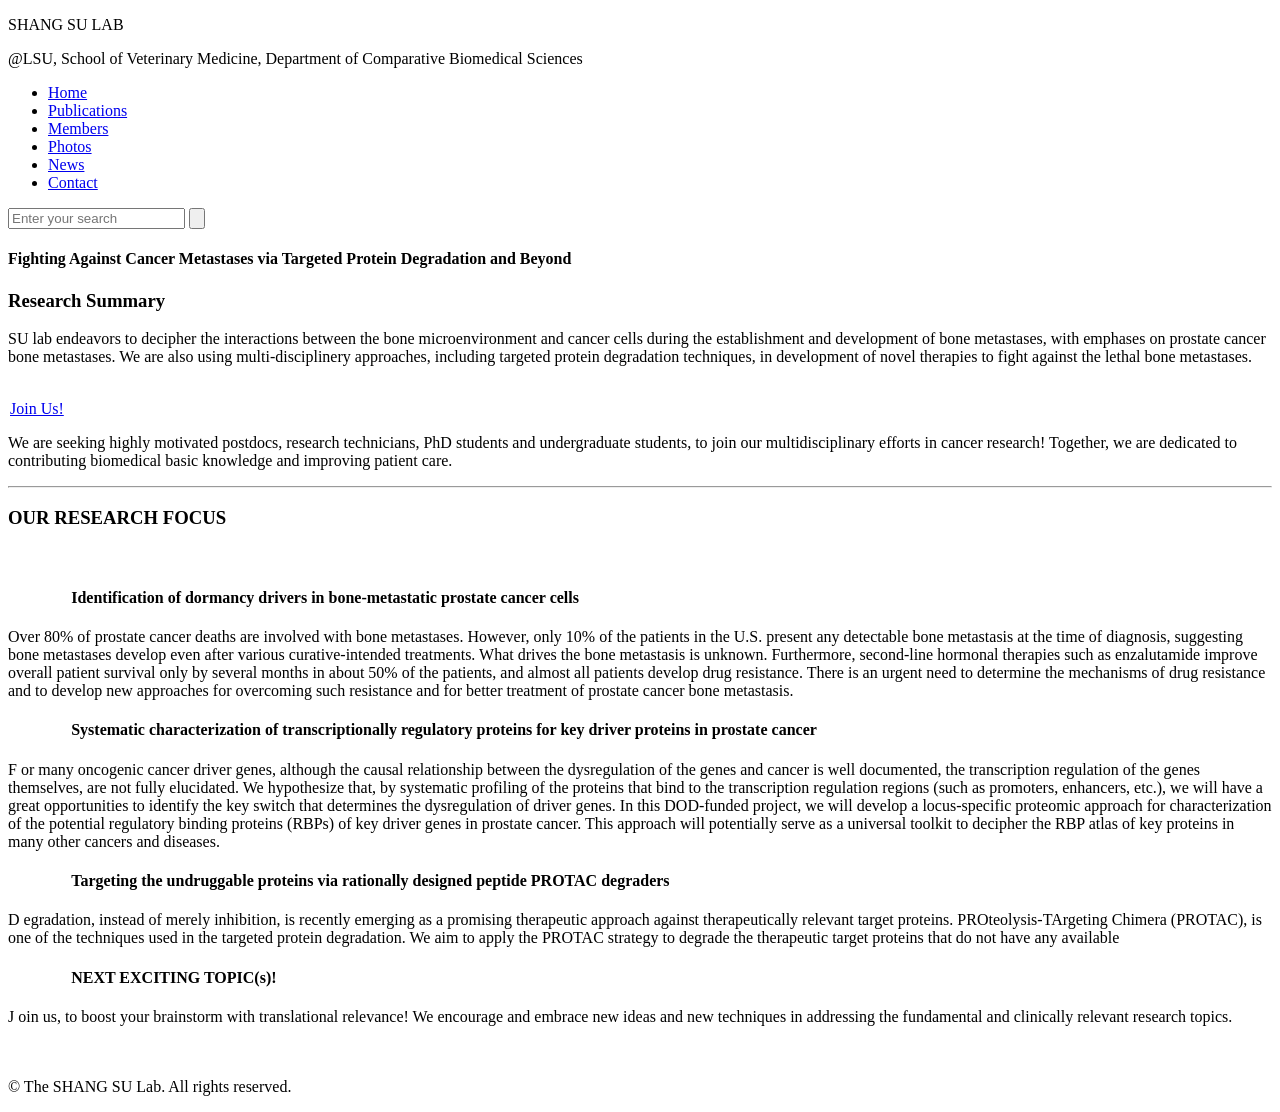
==== index.html @ 95e894a7 "Update index.html" ====
<!DOCTYPE html>
<!--[if lt IE 7]><html class="no-js lt-ie10 lt-ie9 lt-ie8 lt-ie7 "> <![endif]-->
<!--[if IE 7]><html class="no-js lt-ie10 lt-ie9 lt-ie8"> <![endif]-->
<!--[if IE 8]><html class="no-js lt-ie10 lt-ie9"> <![endif]-->
<!--[if IE 9]><html class="no-js lt-ie10"> <![endif]-->
<!--[if gt IE 8]><!-->
<html class="no-js">
<!--<![endif]-->

<head>

  <!-- Basic Page Needs -->
  <meta charset="utf-8">
  <title>SU LAB@LSU</title>
  <meta name="description" content="">
  <meta name="author" content="">

  <!-- Mobile Specific Metas -->
  <meta name="viewport" content="width=device-width, initial-scale=1, maximum-scale=1">

  <!-- Favicons -->
  <link rel="shortcut icon" href="content/simple/images/favicon.png">

  <!-- FONTS -->
  <link rel='stylesheet' href='http://fonts.googleapis.com/css?family=Roboto:100,300,400,400italic,700'>
  <link rel='stylesheet' href='http://fonts.googleapis.com/css?family=Patua+One:100,300,400,400italic,700'>
  <link rel='stylesheet' href='http://fonts.googleapis.com/css?family=Raleway:100,300,400,400italic,500,700'>
  <link href="https://fonts.googleapis.com/css?family=Alegreya+Sans&display=swap" rel="stylesheet">
  
  <!-- CSS -->
  <link rel='stylesheet' href='css/global.css'>
  <link rel='stylesheet' href='content/simple/css/structure.css'>
  <link rel='stylesheet' href='content/simple/css/simple.css'>
  <link rel='stylesheet' href='content/simple/css/custom.css'>

</head>

<body class="style-simple layout-full-width mobile-tb-left no-content-padding header-stack header-center minimalist-header sticky-white ab-hide subheader-both-center menuo-no-borders footer-copy-center">

  <!-- Main Theme Wrapper -->
  <div id="Wrapper">
    <!-- Header Wrapper -->
    <div id="Header_wrapper">
      <!-- Header -->
      <header id="Header">

        <!-- Header -  Logo and Menu area -->
        <div id="Top_bar">
          <div class="container">
            <div class="column one">
              <div class="top_bar_left clearfix loading">

                <!-- main caption -->
                <div class="logo">
                  <p class="zlab_caption">SHANG SU LAB<br></p>
                  <p>@LSU, School of Veterinary Medicine, Department of Comparative Biomedical Sciences</p>
                </div>
                
<!-- Main menu-->
<div class="menu_wrapper">
  <nav id="menu" class="menu-main-menu-container">
    <ul id="menu-main-menu" class="menu">
      <li class="current_page_item"><a href="index.html"><span>Home</span></a></li>
      <li><a href="content/simple/publications.html"><span>Publications</span></a></li>
      <li><a href="content/simple/members.html"><span>Members</span></a></li>
      <li><a href="content/simple/photos.html"><span>Photos</span></a></li>
      <li><a href="content/simple/news.html"><span>News</span></a></li>
      <!-- to be added later<li><a href="content/simple/collaboration.html"><span>Collaboration</span></a></li>-->
      <li><a href="content/simple/contact.html"><span>Contact</span></a></li>
    </ul>
  </nav><a class="responsive-menu-toggle" href="#"><i class="icon-menu"></i></a>
</div> <!-- END of menu_wrapper, Main menu -->
                

<!-- Secondary menu area - only for certain pages -->
<div class="secondary_menu_wrapper"></div>
<!-- Banner area - only for certain pages-->
<div class="banner_wrapper"></div>
<!-- Header Searchform area-->
<div class="search_wrapper">
  <form method="get" id="searchform" action="#">
    <input type="text" class="field"
           name="s" id="s" placeholder="Enter your search" />
    <input type="submit" class="submit flv_disp_none" value="" />
  </form>
</div> <!-- END of search_wrapper -->
                
              </div> <!-- END of top_bar_left -->
            </div>   <!-- END of column -->
          </div>     <!-- END of container -->
        </div>       <!-- END of Top_bar -->
      </header>

      <div id="Subheader">
        <div class="container">
          <div class="column one">
            <h4 class="title">Fighting Against Cancer Metastases via Targeted Protein Degradation and Beyond</h4>
          </div>
        </div>
      </div>
      
    </div> <!-- END of Header_Wrapper -->
    
    <!-- Main Content -->
    <div id="Content">
      <div class="content_wrapper clearfix">
        <div class="sections_group">
          <div class="section column-margin-30px"
               style="padding-top:0px; padding-bottom:20px; ">
            <div class="section_wrapper clearfix">
              <div class="items_group clearfix">

<!-- One full width row-->
<div class="column one column_column column-margin-30px">
  <div class="column_attr">
    <h3 class="hrmargin_0">Research Summary</h3>
  </div>
</div>
                
<!-- Mission 1 -->
<div class="column one column_column ">
  <div class="column_attr">
    <p>
      <span class="dropcap size-1"> SU </span> lab endeavors to 
      decipher the interactions between the bone microenvironment and cancer cells during the establishment and development 
      of bone metastases, with emphases on prostate cancer bone metastases. We are also using multi-disciplinery approaches, including targeted protein degradation techniques, in 
      development of novel therapies to fight against the lethal bone metastases.
    </p>
  </div>
</div>




<div class="column one-fourth column_column ">
  <div class="column_attr align_right">
    <br>
    <a class="mfn-link mfn-link-8" style="margin:2px" ontouchstart="this.classList.toggle('hover');" data-hover="Join Us!" href="content/simple/members.html"><span data-hover="Join Us!">Join Us!</span></a>
    
  </div>
</div>

<div class="column two-third column_column ">
  <div class="column_attr">
    <p>We are seeking highly motivated postdocs, research technicians, PhD students and undergraduate students, to join our multidisciplinary efforts in cancer research! Together, we are dedicated to contributing biomedical basic knowledge and improving patient care.</p>
  </div>
</div>

<div class="column one column_column">
  <div class="column_attr align_center">
  </div>
</div>
                 


<div class="column one column_column">
  <div class="column_attr align_center">
  </div>
</div>
                
                <!-- Page devider -->
                <!-- One full width row-->
                <div class="column one column_divider column-margin-20px">
                  <hr class="hrmargin_b_20" />
                </div>
              </div>
              
              <div class="column one column_column column-margin-20px">
                <h3 class="hrmargin_0">OUR RESEARCH FOCUS</h3>
              </div>

            </div>
          </div>


          
          <div class="section column-margin-30px"
               style="padding-top:0px; padding-bottom:20px; ">
            <div class="section_wrapper clearfix">
              <div class="items_group clearfix">


                
<!-- Project 1 -->
<div class="column one column_column column-margin-30px">
  <div class="column_attr align_center" style=" padding:0 5%;">
    <h4 class="hrmargin_0">Identification of dormancy drivers in bone-metastatic prostate cancer cells </h4>
  </div>
</div>

<!-- Description -->
<div class="column one column_column column-margin-30px">
  <div class="column_attr">
    <p>
      <span class="dropcap size-2">O</span>ver
80% of prostate cancer deaths are involved with bone metastases. However, only 10% of the patients in the U.S. present any detectable bone metastasis at the time of diagnosis, suggesting bone metastases develop even after various curative-intended treatments. What drives the bone metastasis is unknown. Furthermore, second-line hormonal therapies such as enzalutamide improve overall patient survival only by several months in about 50% of the patients, and almost all patients develop drug resistance. There is an urgent need to determine the mechanisms of drug resistance and to develop new approaches for overcoming such resistance and for better treatment of prostate cancer bone metastasis. 
    </p>
  </div>
</div> <!-- END of Project -->



<!-- Project 2 -->
<div class="column one column_column column-margin-30px">
  <div class="column_attr align_center" style=" padding:0 5%;">
    <h4 class="hrmargin_0">Systematic characterization of transcriptionally regulatory proteins for key driver proteins in prostate cancer</h4>
  </div>
</div>

<!-- description -->
<div class="column one column_column column-margin-30px">
  <div class="column_attr">
    <p>
      <span class="dropcap size-2"> F </span>or many oncogenic cancer driver genes, 
      although the causal relationship between the dysregulation of the genes and cancer is well documented, the transcription regulation of the genes themselves,
       are not fully elucidated. We hypothesize that, by systematic profiling of the proteins that bind to the transcription regulation 
       regions (such as promoters, enhancers, etc.), we will have a great opportunities to identify the key switch that determines the dysregulation of driver genes. 
       In this DOD-funded project, we will develop a locus-specific proteomic approach for characterization of the potential regulatory binding proteins (RBPs) of key driver genes 
       in prostate cancer. This approach will potentially serve as a universal toolkit to decipher the RBP atlas of key proteins in many other cancers and diseases.
    </p>
  </div>
</div> <!-- END of Project -->



                
<!-- Project 3 -->
<div class="column one column_column column-margin-30px">
  <div class="column_attr align_center" style=" padding:0 5%;">
    <h4 class="hrmargin_0">Targeting the undruggable proteins via rationally designed peptide PROTAC degraders</h4>
  </div>
</div>

<!-- description -->
<div class="column one column_column column-margin-30px“>
  <div class="column_attr">
    <p>
      <span class="dropcap size-2"> D </span>egradation, instead of merely inhibition, 
      is recently emerging as a promising therapeutic approach against therapeutically relevant target proteins. 
      PROteolysis-TArgeting Chimera (PROTAC), is one of the techniques used in the targeted protein degradation. 
      We aim to apply the PROTAC strategy to degrade the therapeutic target proteins that do not have any available 

    </p>
  </div>
</div> <!-- END of column -->

<!-- Project 4 -->
<div class="column one column_column column-margin-30px">
  <div class="column_attr align_center" style=" padding:0 5%;">
    <h4 class="hrmargin_0">NEXT EXCITING TOPIC(s)!</h4>
  </div>
</div>

<!-- description -->
<div class="column one column_column column-margin-30px“>
  <div class="column_attr">
    <p>
      <span class="dropcap size-2"> J </span>oin us, to boost your brainstorm with translational relevance! 
      We encourage and embrace new ideas and new techniques in addressing the fundamental and clinically relevant research topics. 
    
    </p>
  </div>
</div> <!-- END of column -->
                

                
                

                
              </div> <!-- END of items_group -->
            </div>   <!-- END of section_wrapper -->
          </div>     <!-- END of section -->
          
          <div class="section the_content no_content">
            <div class="section_wrapper">
              <div class="the_content_wrapper"></div>
            </div>
          </div>
          
        </div> <!-- END of sections_group -->
      </div>   <!-- END of content_wrapper -->
    </div>     <!-- END of Content -->
    
    <!-- Footer-->
    <footer id="Footer" class="clearfix">
      <div class="widgets_wrapper">
        <div class="container">
          <div class="column one">
            <!-- Text Area -->
            <aside class="widget widget_text">
              <div class="textwidget">
                <div style="text-align: center;">
                  <p class="contact_icons">
<!--     <a href="#"><i class="icon-facebook-circled"></i></a><a href="#"><i class="icon-gplus-circled"></i></a><a href="#"><i class="icon-twitter-circled"></i></a><a href="#"><i class="icon-pinterest-circled"></i></a><a href="#"><i class="icon-linkedin-circled"></i></a> -->
                  </p>
                </div>
              </div>
            </aside>
          </div>
        </div>
      </div> <!-- END of widgets_wrapper -->

      <!-- Footer copyright-->
      <div class="footer_copy">
        <div class="container">
          <div class="column one">
            <div class="copyright">
              &copy; The SHANG SU Lab. All rights reserved.
            </div>
            <!--Social info area-->
            <ul class="social"></ul>
          </div>
        </div>
      </div> <!-- END of copyright -->
    </footer>

  </div> <!-- END of Main Theme Wrapper -->

  <!-- JS -->
  <script src="js/jquery-2.1.4.min.js"></script>

  <script src="js/mfn.menu.js"></script>
  <script src="js/jquery.plugins.js"></script>
  <script src="js/jquery.jplayer.min.js"></script>
  <script src="js/animations/animations.js"></script>
  <script src="js/scripts.js"></script>

  <script>
  </script>

</body>

</html>
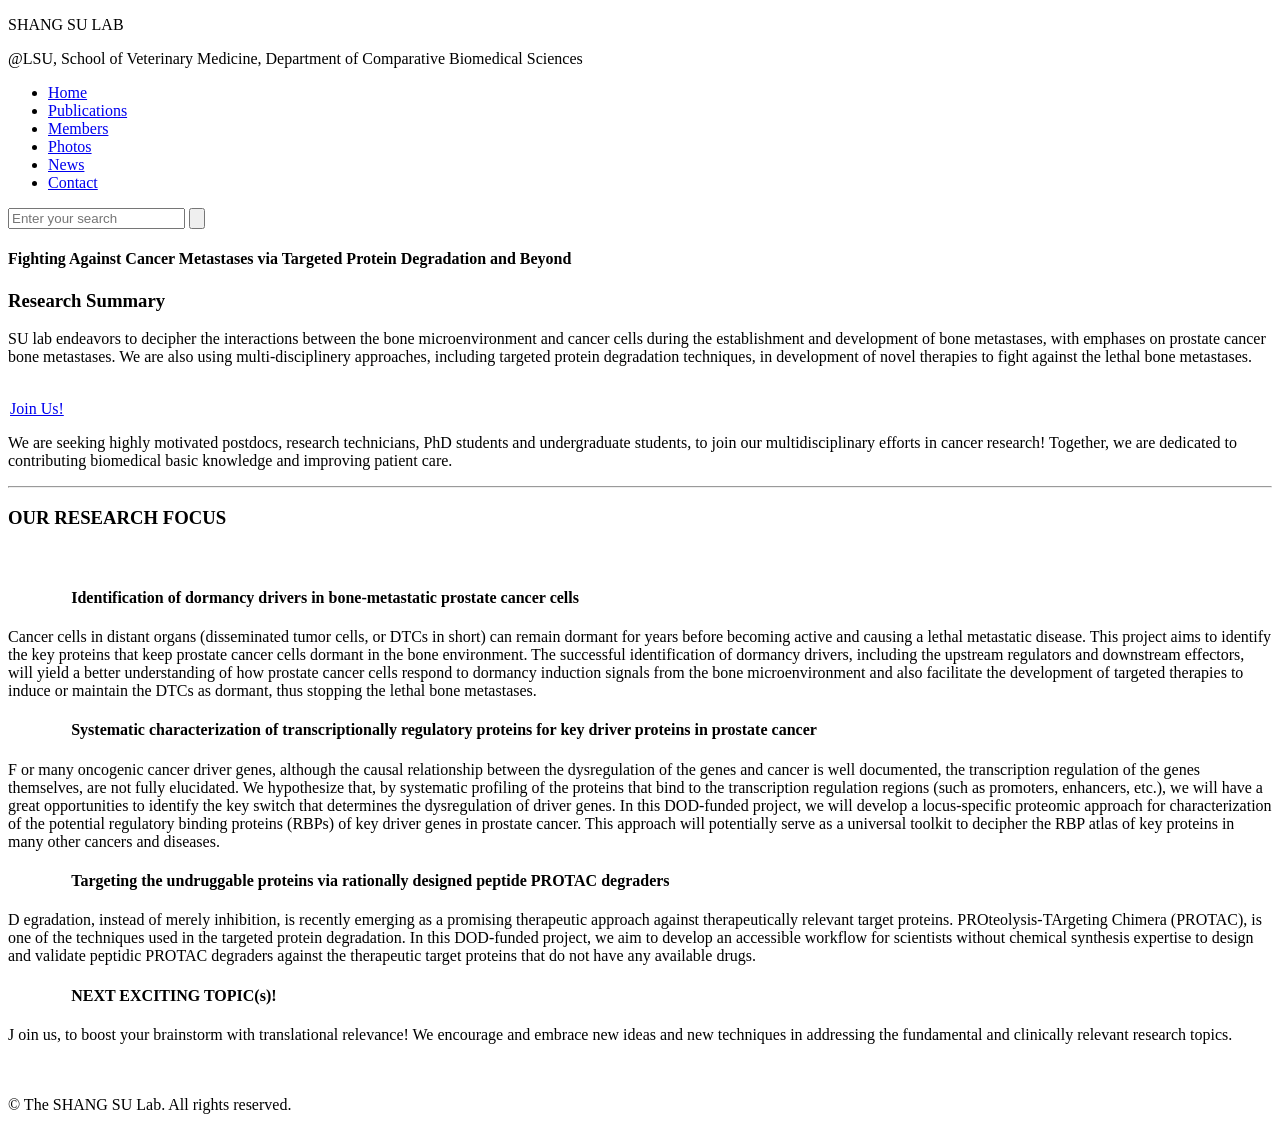
==== commit 596cc3f9: "Update index.html" ====
--- a/index.html
+++ b/index.html
@@ -192,8 +192,10 @@
 <div class="column one column_column column-margin-30px">
   <div class="column_attr">
     <p>
-      <span class="dropcap size-2">O</span>ver
-80% of prostate cancer deaths are involved with bone metastases. However, only 10% of the patients in the U.S. present any detectable bone metastasis at the time of diagnosis, suggesting bone metastases develop even after various curative-intended treatments. What drives the bone metastasis is unknown. Furthermore, second-line hormonal therapies such as enzalutamide improve overall patient survival only by several months in about 50% of the patients, and almost all patients develop drug resistance. There is an urgent need to determine the mechanisms of drug resistance and to develop new approaches for overcoming such resistance and for better treatment of prostate cancer bone metastasis. 
+      <span class="dropcap size-1">C</span>ancer cells in distant organs (disseminated tumor cells, or DTCs in short) can remain dormant for years before becoming active and causing a lethal metastatic disease. 
+      This project aims to identify the key proteins that keep prostate cancer cells dormant in the bone environment. 
+      The successful identification of dormancy drivers, including the upstream regulators and downstream effectors, will yield a better understanding of how prostate cancer cells respond to dormancy induction signals from the bone microenvironment 
+      and also facilitate the development of targeted therapies to induce or maintain the DTCs as dormant, thus stopping the lethal bone metastases.
     </p>
   </div>
 </div> <!-- END of Project -->
@@ -211,7 +213,7 @@
 <div class="column one column_column column-margin-30px">
   <div class="column_attr">
     <p>
-      <span class="dropcap size-2"> F </span>or many oncogenic cancer driver genes, 
+      <span class="dropcap size-1"> F </span>or many oncogenic cancer driver genes, 
       although the causal relationship between the dysregulation of the genes and cancer is well documented, the transcription regulation of the genes themselves,
        are not fully elucidated. We hypothesize that, by systematic profiling of the proteins that bind to the transcription regulation 
        regions (such as promoters, enhancers, etc.), we will have a great opportunities to identify the key switch that determines the dysregulation of driver genes. 
@@ -235,10 +237,11 @@
 <div class="column one column_column column-margin-30px“>
   <div class="column_attr">
     <p>
-      <span class="dropcap size-2"> D </span>egradation, instead of merely inhibition, 
+      <span class="dropcap size-1"> D </span>egradation, instead of merely inhibition, 
       is recently emerging as a promising therapeutic approach against therapeutically relevant target proteins. 
       PROteolysis-TArgeting Chimera (PROTAC), is one of the techniques used in the targeted protein degradation. 
-      We aim to apply the PROTAC strategy to degrade the therapeutic target proteins that do not have any available 
+      In this DOD-funded project, we aim to develop an accessible workflow for scientists without chemical synthesis expertise to design and validate peptidic PROTAC degraders 
+      against the therapeutic target proteins that do not have any available drugs.
 
     </p>
   </div>
@@ -255,9 +258,8 @@
 <div class="column one column_column column-margin-30px“>
   <div class="column_attr">
     <p>
-      <span class="dropcap size-2"> J </span>oin us, to boost your brainstorm with translational relevance! 
+      <span class="dropcap size-1"> J </span>oin us, to boost your brainstorm with translational relevance! 
       We encourage and embrace new ideas and new techniques in addressing the fundamental and clinically relevant research topics. 
-    
     </p>
   </div>
 </div> <!-- END of column -->
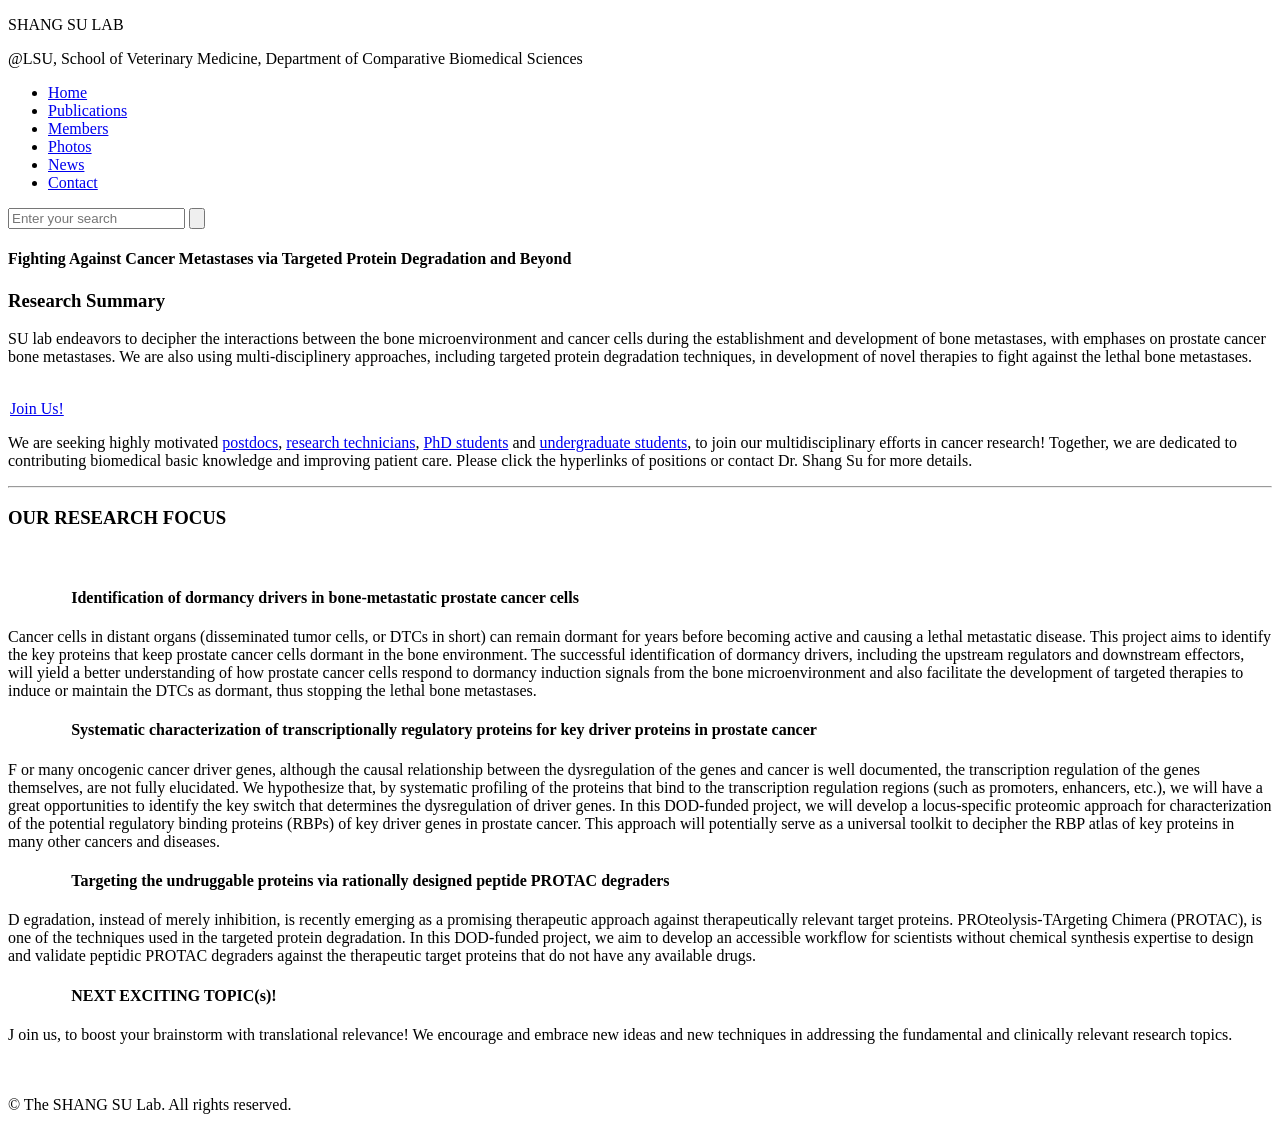
==== commit 37c8f180: "update job position links update links in index and member pages" ====
--- a/index.html
+++ b/index.html
@@ -142,7 +142,13 @@
 
 <div class="column two-third column_column ">
   <div class="column_attr">
-    <p>We are seeking highly motivated postdocs, research technicians, PhD students and undergraduate students, to join our multidisciplinary efforts in cancer research! Together, we are dedicated to contributing biomedical basic knowledge and improving patient care.</p>
+    <p>We are seeking highly motivated <a href="https://lsu.wd1.myworkdayjobs.com/LSU/job/2401-Veterinary-Medicine/Postdoctoral-Researcher_R00095703">postdocs</a>, 
+      <a href="https://lsu.wd1.myworkdayjobs.com/LSU/job/3444-Veterinary-Medicine/Research-Associate-3_R00095702">research technicians</a>, 
+      <a href="https://www.lsu.edu/vetmed/cbs/graduate_study.php">PhD students</a> and 
+      <a href="https://www.lsu.edu/vetmed/summer-scholars/index.php">undergraduate students</a>, 
+      to join our multidisciplinary efforts in cancer research! 
+      Together, we are dedicated to contributing biomedical basic knowledge and improving patient care. 
+      Please click the hyperlinks of positions or contact Dr. Shang Su for more details. </p>
   </div>
 </div>
 
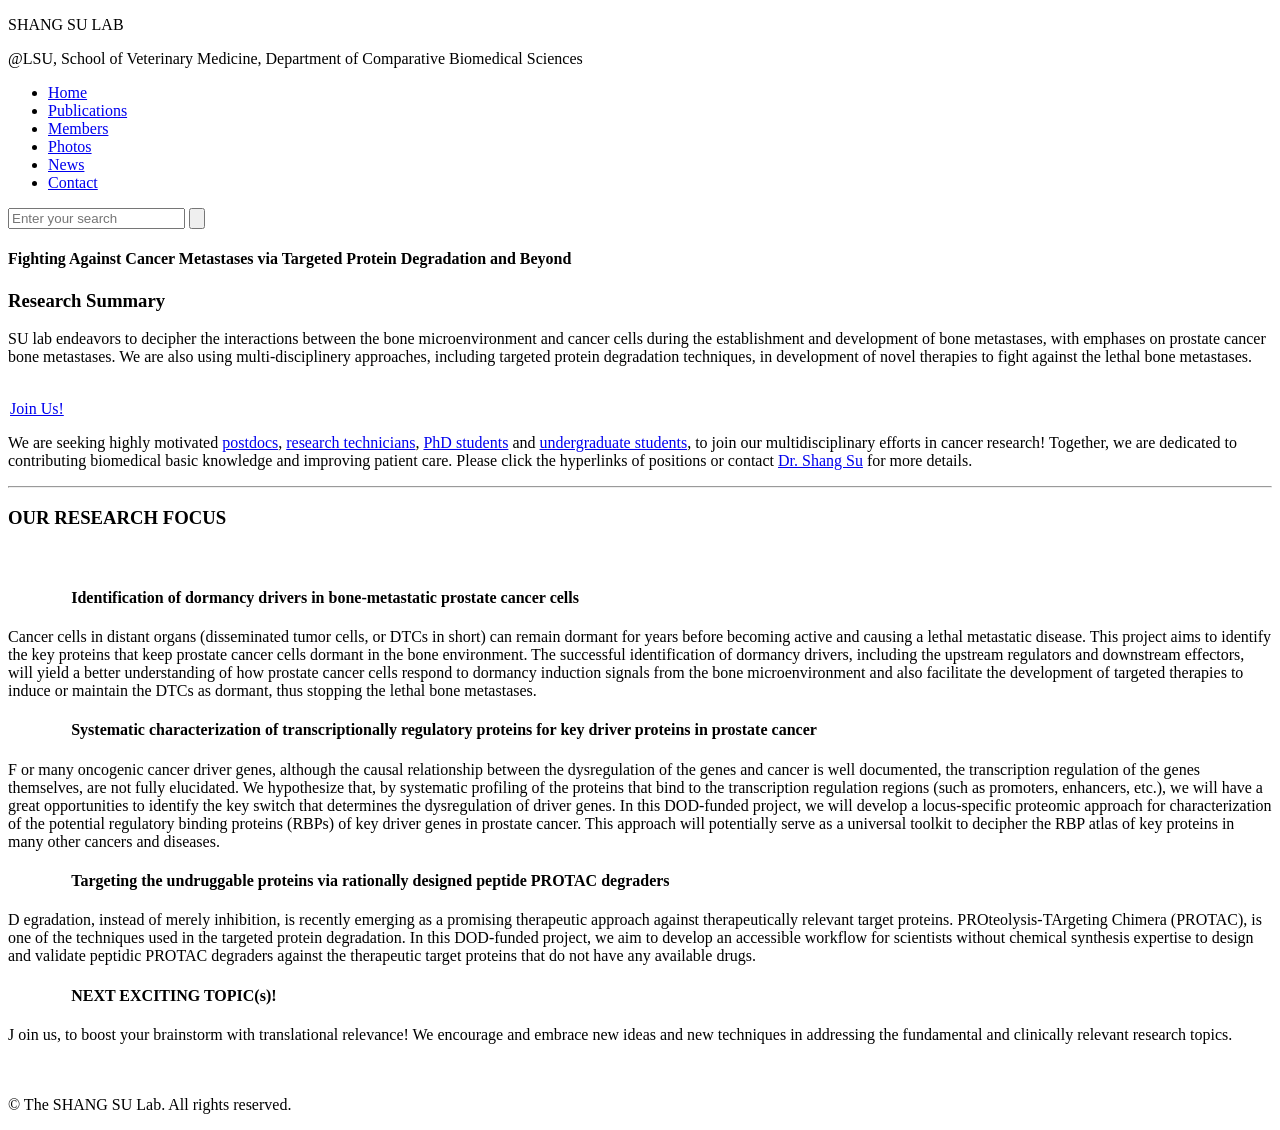
==== commit 3ef12fee: "update recruitment link" ====
--- a/index.html
+++ b/index.html
@@ -148,7 +148,7 @@
       <a href="https://www.lsu.edu/vetmed/summer-scholars/index.php">undergraduate students</a>, 
       to join our multidisciplinary efforts in cancer research! 
       Together, we are dedicated to contributing biomedical basic knowledge and improving patient care. 
-      Please click the hyperlinks of positions or contact Dr. Shang Su for more details. </p>
+      Please click the hyperlinks of positions or contact <a href="mailto:ssu5@lsu.edu">Dr. Shang Su</a> for more details. </p>
   </div>
 </div>
 
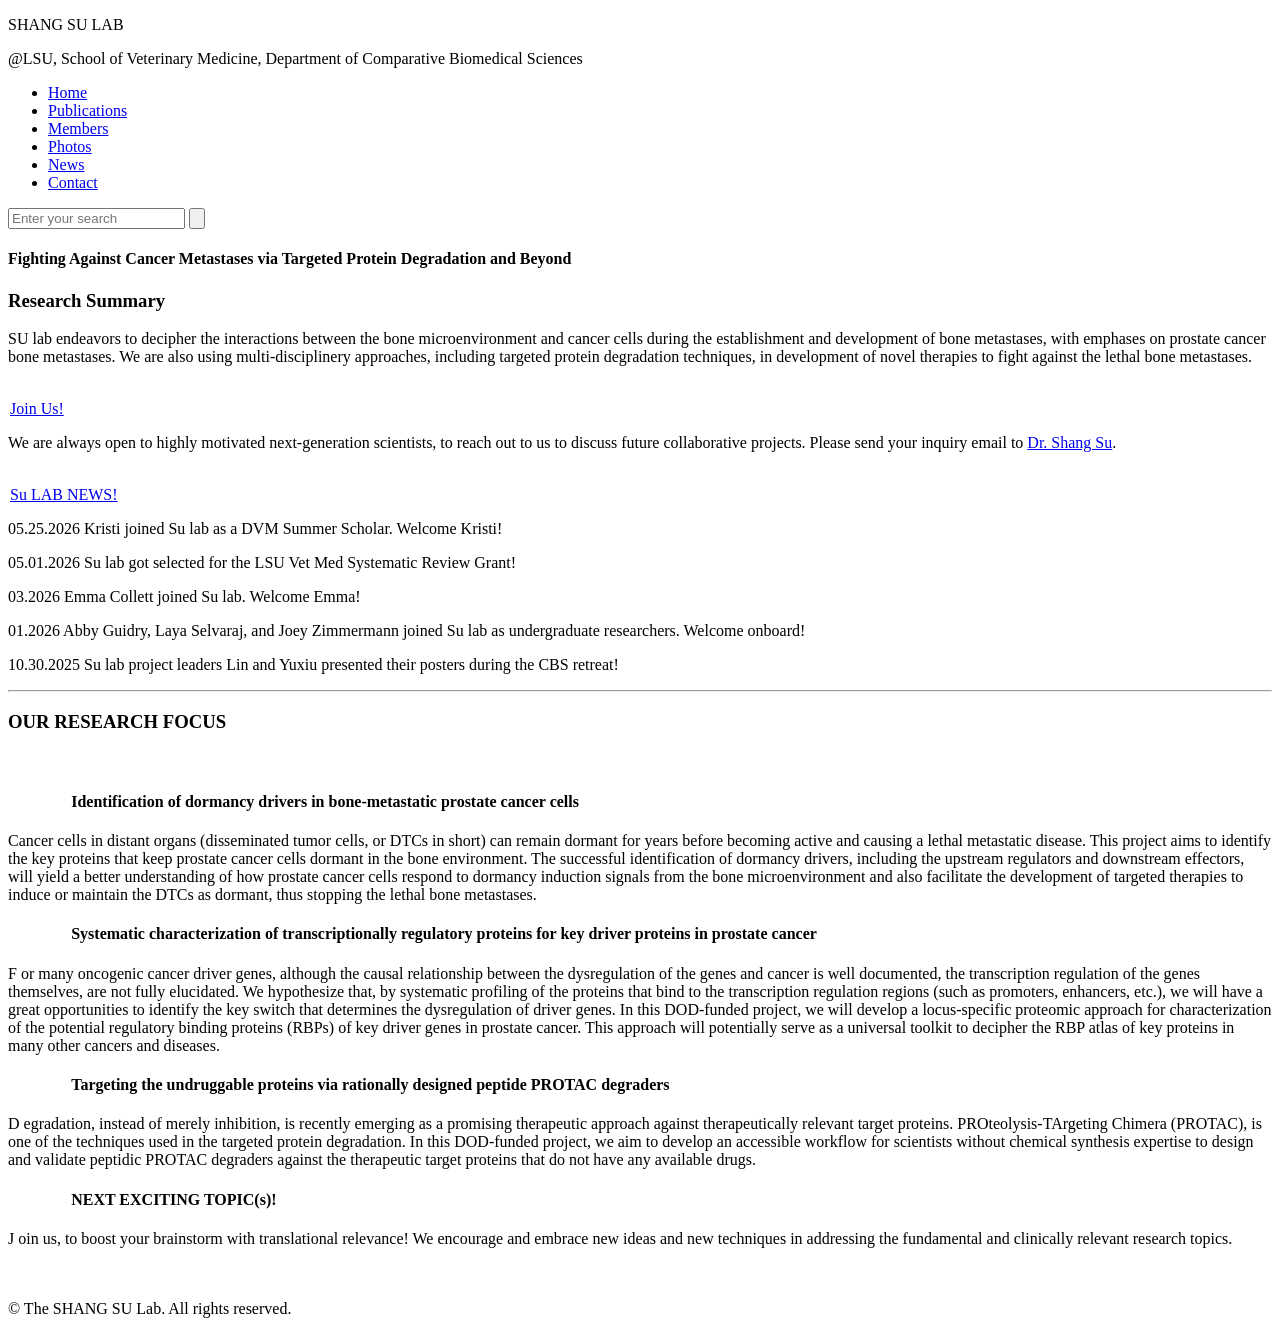
==== commit 036a33b0: "updates on members and index" ====
--- a/index.html
+++ b/index.html
@@ -142,15 +142,41 @@
 
 <div class="column two-third column_column ">
   <div class="column_attr">
-    <p>We are seeking highly motivated <a href="https://lsu.wd1.myworkdayjobs.com/LSU/job/2401-Veterinary-Medicine/Postdoctoral-Researcher_R00095703">postdocs</a>, 
-      <a href="https://lsu.wd1.myworkdayjobs.com/LSU/job/3444-Veterinary-Medicine/Research-Associate-3_R00095702">research technicians</a>, 
-      <a href="https://www.lsu.edu/vetmed/cbs/graduate_study.php">PhD students</a> and 
-      <a href="https://www.lsu.edu/vetmed/summer-scholars/index.php">undergraduate students</a>, 
-      to join our multidisciplinary efforts in cancer research! 
-      Together, we are dedicated to contributing biomedical basic knowledge and improving patient care. 
-      Please click the hyperlinks of positions or contact <a href="mailto:ssu5@lsu.edu">Dr. Shang Su</a> for more details. </p>
-  </div>
-</div>
+    <p>We are always open to highly motivated next-generation scientists, 
+      to reach out to us to discuss future collaborative projects.
+      Please send your inquiry email to <a href="mailto:ssu5@lsu.edu">Dr. Shang Su</a>. </p>
+  </div>
+</div>
+
+<div class="column one-fourth column_column ">
+  <div class="column_attr align_right">
+    <br>
+    <a class="mfn-link mfn-link-8" style="margin:2px" ontouchstart="this.classList.toggle('hover');" data-hover="Su Lab Recent News!" href="content/simple/news.html"><span data-hover="Join Us!">Su LAB NEWS!</span></a>
+    
+  </div>
+</div>
+
+<div class="column two-third column_column ">
+  <div class="column_attr">
+  <p> 05.25.2026 Kristi joined Su lab as a DVM Summer Scholar. Welcome Kristi!</p>
+  <p> 05.01.2026 Su lab got selected for the LSU Vet Med Systematic Review Grant!</p>
+  <p> 03.2026 Emma Collett joined Su lab. Welcome Emma!</p>
+  <p> 01.2026 Abby Guidry, Laya Selvaraj, and Joey Zimmermann joined Su lab as undergraduate researchers. Welcome onboard!</p>
+  <p> 10.30.2025 Su lab project leaders Lin and Yuxiu presented their posters during the CBS retreat!</p>
+  <!--previous news highlights-->
+  <!--
+  <p> 10.29.2025 Su lab shows up in the CBS department video. Check it out on <a href=https://www.youtube.com/watch?v=6GA1i21YzyY>youtube</a>!</p>
+  <p> 05.15.2025 MS. Yuxiu Ao officially joined Su lab and started her PhD journey!</p>
+  <p> 05.14.2025 Kaitlyn won the LSU Distinguished Undergraduate Researcher Award!</p>
+  <p> 02.04.2025 MS. Kaitlyn Perkins joined the lab as a volunteer researcher. Welcome Kaitlyn!</p>
+  <p> 12.10.2024 Dr. Su received funding notice for Exploration-Hypothesis Development Award from DoD. This is his third DOD EHDA Award. Cheers!</p>
+  <p> 11.25.2024 Dr. Lin Liu officially started her role as Research Associate in Su Lab@LSU. Welcome to LSU, Lin!</p>
+  <p> 09.2024 Dr. Su was named as a sub-project PI on the Cancer COBRE project funded by NIH/NIGMS! Cheers!</p>
+  <p> 08.15.2024 Dr. Su officially joined LSU! Day 1 of Su Lab!</p>
+  -->         
+  </div>
+</div>
+                
 
 <div class="column one column_column">
   <div class="column_attr align_center">
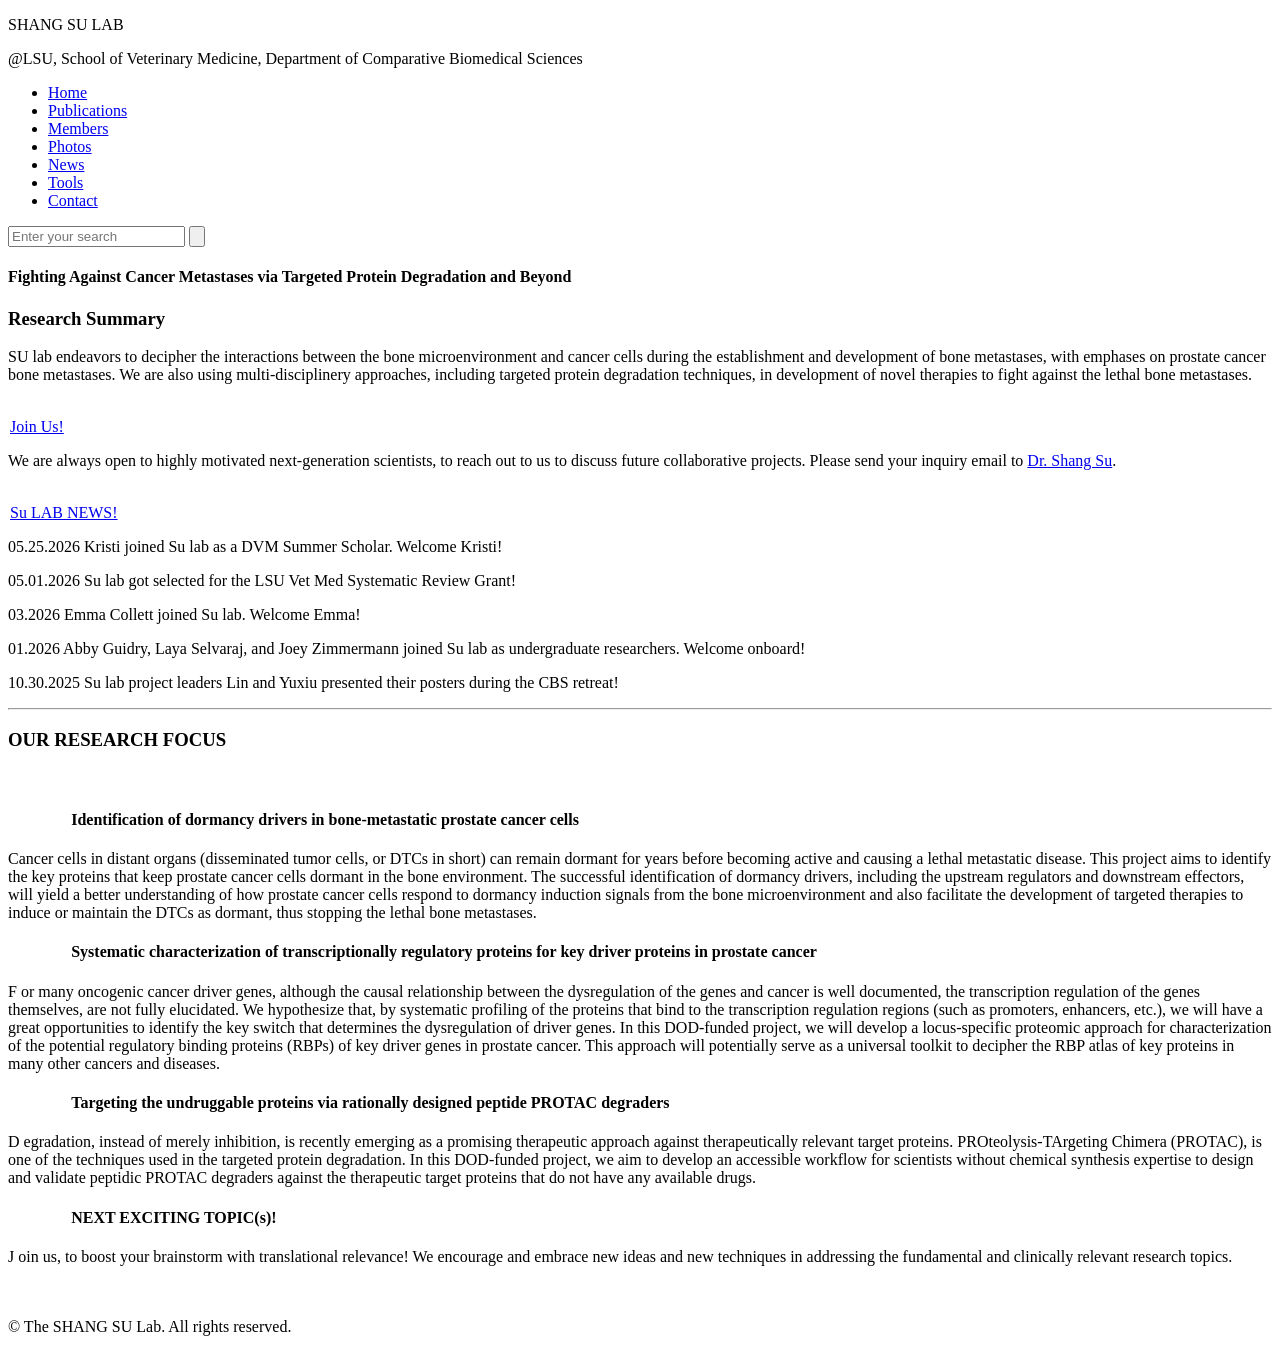
==== commit 5dc6354b: "adding gRNA search tool" ====
--- a/index.html
+++ b/index.html
@@ -66,6 +66,7 @@
       <li><a href="content/simple/photos.html"><span>Photos</span></a></li>
       <li><a href="content/simple/news.html"><span>News</span></a></li>
       <!-- to be added later<li><a href="content/simple/collaboration.html"><span>Collaboration</span></a></li>-->
+      <li><a href="/tool/gRNA/"><span>Tools</span></a></li> 
       <li><a href="content/simple/contact.html"><span>Contact</span></a></li>
     </ul>
   </nav><a class="responsive-menu-toggle" href="#"><i class="icon-menu"></i></a>
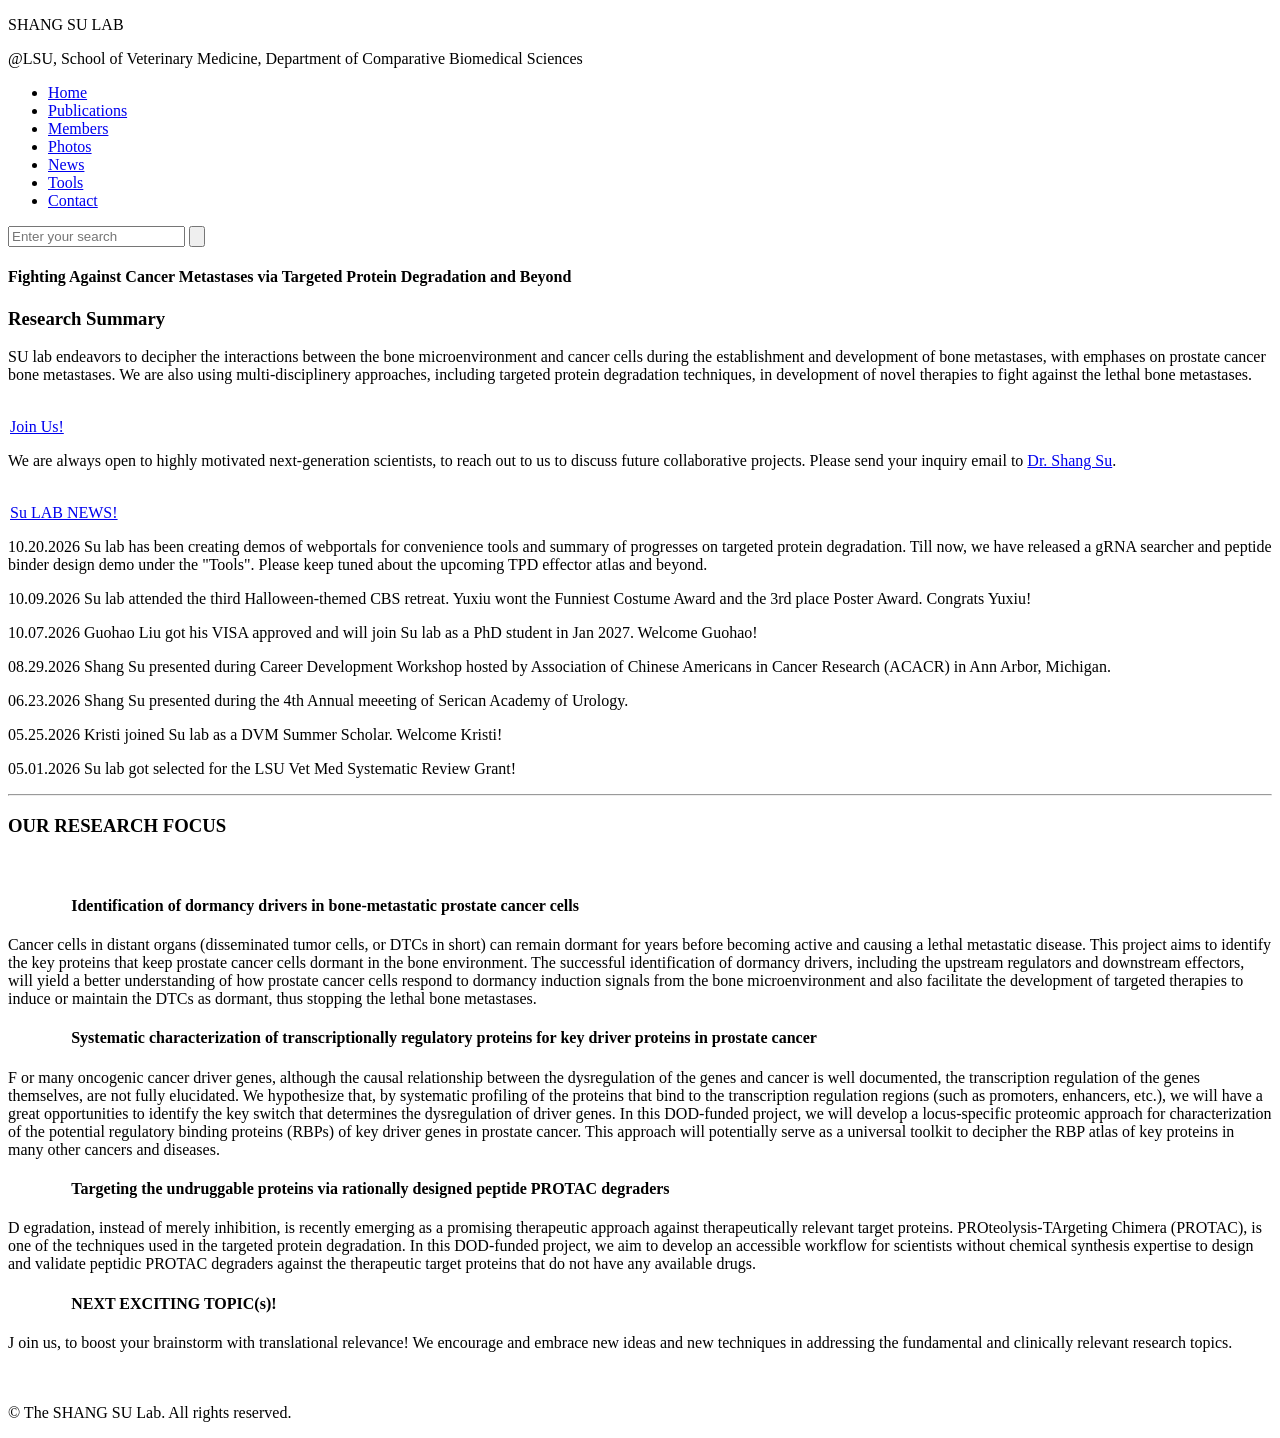
==== commit 053c4c35: "added Guohao and update recent news" ====
--- a/index.html
+++ b/index.html
@@ -66,7 +66,7 @@
       <li><a href="content/simple/photos.html"><span>Photos</span></a></li>
       <li><a href="content/simple/news.html"><span>News</span></a></li>
       <!-- to be added later<li><a href="content/simple/collaboration.html"><span>Collaboration</span></a></li>-->
-      <li><a href="/tool/gRNA/"><span>Tools</span></a></li> 
+      <li><a href="/tool/"><span>Tools</span></a></li>
       <li><a href="content/simple/contact.html"><span>Contact</span></a></li>
     </ul>
   </nav><a class="responsive-menu-toggle" href="#"><i class="icon-menu"></i></a>
@@ -159,13 +159,21 @@
 
 <div class="column two-third column_column ">
   <div class="column_attr">
+  <p> 10.20.2026 Su lab has been creating demos of webportals for convenience tools and summary of progresses on targeted protein degradation. Till now, we have released a gRNA searcher and peptide binder design demo under the "Tools". 
+    Please keep tuned about the upcoming TPD effector atlas and beyond.</p>
+  <p> 10.09.2026 Su lab attended the third Halloween-themed CBS retreat. Yuxiu wont the Funniest Costume Award and the 3rd place Poster Award. Congrats Yuxiu!</p>
+  <p> 10.07.2026 Guohao Liu got his VISA approved and will join Su lab as a PhD student in Jan 2027. Welcome Guohao!</p>
+  <p> 08.29.2026 Shang Su presented during Career Development Workshop hosted by Association of Chinese Americans in Cancer Research (ACACR) in Ann Arbor, Michigan.</p>
+  <p> 06.23.2026 Shang Su presented during the 4th Annual meeeting of Serican Academy of Urology.</p>
+  <p> 05.25.2026 Kristi joined Su lab as a DVM Summer Scholar. Welcome Kristi!</p>
+  <p> 05.01.2026 Su lab got selected for the LSU Vet Med Systematic Review Grant!</p>
+  <!--previous news highlights-->
+  <!--
   <p> 05.25.2026 Kristi joined Su lab as a DVM Summer Scholar. Welcome Kristi!</p>
   <p> 05.01.2026 Su lab got selected for the LSU Vet Med Systematic Review Grant!</p>
   <p> 03.2026 Emma Collett joined Su lab. Welcome Emma!</p>
   <p> 01.2026 Abby Guidry, Laya Selvaraj, and Joey Zimmermann joined Su lab as undergraduate researchers. Welcome onboard!</p>
   <p> 10.30.2025 Su lab project leaders Lin and Yuxiu presented their posters during the CBS retreat!</p>
-  <!--previous news highlights-->
-  <!--
   <p> 10.29.2025 Su lab shows up in the CBS department video. Check it out on <a href=https://www.youtube.com/watch?v=6GA1i21YzyY>youtube</a>!</p>
   <p> 05.15.2025 MS. Yuxiu Ao officially joined Su lab and started her PhD journey!</p>
   <p> 05.14.2025 Kaitlyn won the LSU Distinguished Undergraduate Researcher Award!</p>
